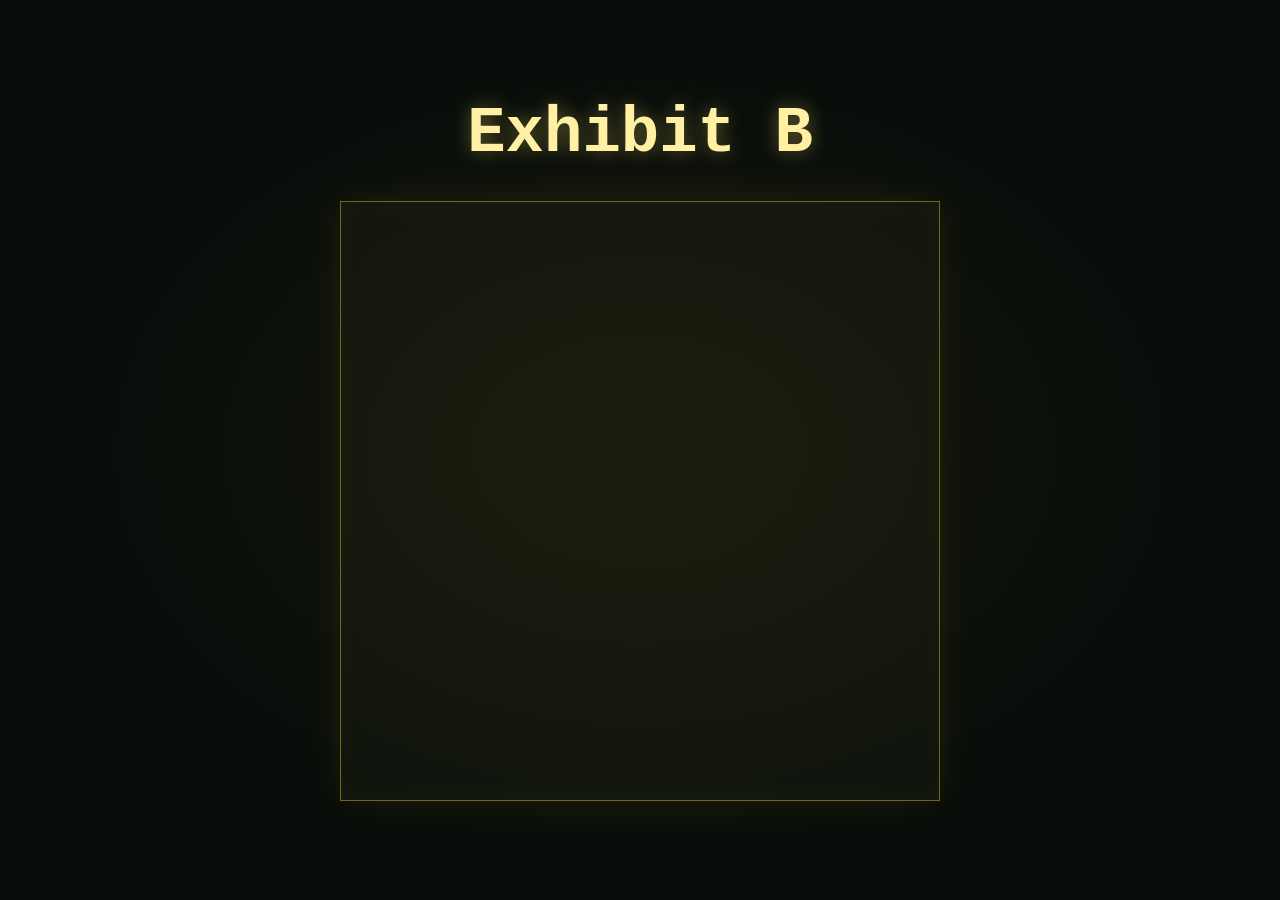
==== exhibit-b.html @ 14feef1f "Exhibit Hub" ====
<!DOCTYPE html>
<html lang="en">
<head>
  <meta charset="UTF-8">
  <meta name="viewport" content="width=device-width, initial-scale=1.0">
  <meta name="theme-color" content="#080d0a">
  <title>Exhibit B</title>
  <link rel="stylesheet" href="style.css">
</head>
<body>
  <main class="exhibit-page">
    <h1>Exhibit B</h1>
    <div class="exhibit-image-placeholder" role="img" aria-label="Image placeholder"></div>
  </main>
</body>
</html>
---- style.css ----
:root {
  color-scheme: dark;
  font-family: "Courier New", Courier, monospace;
  background: #080d0a;
  color: #ffe66d;
}

* {
  box-sizing: border-box;
}

body {
  min-width: 320px;
  min-height: 100vh;
  margin: 0;
  display: grid;
  place-items: center;
  padding: 24px;
  background:
    radial-gradient(ellipse at center, rgba(61, 53, 21, 0.28), transparent 65%),
    #080d0a;
}

.title-screen {
  width: min(100%, 720px);
  padding: clamp(32px, 8vw, 72px) 24px;
  text-align: center;
  border: 1px solid #76651e;
  box-shadow: 0 0 36px rgba(255, 218, 44, 0.08), inset 0 0 28px rgba(255, 218, 44, 0.035);
}

.eyebrow {
  margin: 0 0 24px;
  color: #d1b84e;
  font-size: 0.8rem;
  letter-spacing: 0.16em;
}

h1 {
  margin: 0;
  color: #fff0a3;
  font-size: clamp(2rem, 8vw, 4rem);
  line-height: 1.1;
  text-shadow: 0 0 18px rgba(255, 230, 109, 0.35);
}

.title-line {
  display: block;
}

.title-letter {
  display: inline-block;
  opacity: 0;
  transition: opacity 80ms ease-out;
}

.title-letter.is-visible {
  opacity: 1;
}

h1.is-flickering {
  animation: title-flicker 1.4s steps(1, end) infinite;
}

@keyframes title-flicker {
  0%, 18%, 36%, 54%, 72%, 100% {
    opacity: 1;
  }

  9%, 27%, 45%, 63%, 81% {
    opacity: 0.25;
  }
}

@media (prefers-reduced-motion: reduce) {
  .title-letter {
    opacity: 1;
    transition: none;
  }

  h1.is-flickering {
    animation: none;
  }
}

.intro {
  max-width: 480px;
  margin: 24px auto 36px;
  color: #8cae94;
  line-height: 1.7;
}

button,
.exhibit-button {
  display: inline-block;
  padding: 14px 22px;
  border: 1px solid #ffe66d;
  border-radius: 2px;
  background: transparent;
  color: #fff0a3;
  font: inherit;
  font-size: 1rem;
  cursor: pointer;
  text-decoration: none;
  transition: background-color 150ms ease, color 150ms ease, box-shadow 150ms ease;
}

button:hover,
.exhibit-button:hover,
button:focus-visible,
.exhibit-button:focus-visible {
  outline: none;
  background: #ffe66d;
  color: #080d0a;
  box-shadow: 0 0 18px rgba(255, 230, 109, 0.3);
}

.loading-message {
  min-height: 1.5em;
  margin: 24px 0 0;
  color: #fff0a3;
}

.loading-message:empty {
  display: none;
}

.exhibit-page {
  width: min(100%, 720px);
  text-align: center;
}

.exhibit-hub {
  width: min(100%, 720px);
  text-align: center;
}

.exhibit-navigation {
  display: grid;
  grid-template-columns: repeat(2, minmax(0, 1fr));
  gap: 16px;
  margin-top: 32px;
}

.exhibit-button {
  padding: 24px;
  font-size: 1.25rem;
}

.exhibit-image-placeholder {
  width: min(100%, 600px);
  aspect-ratio: 1;
  margin: 32px auto 0;
  border: 1px solid #76651e;
  background: rgba(255, 230, 109, 0.025);
  box-shadow: 0 0 36px rgba(255, 218, 44, 0.08), inset 0 0 28px rgba(255, 218, 44, 0.035);
}
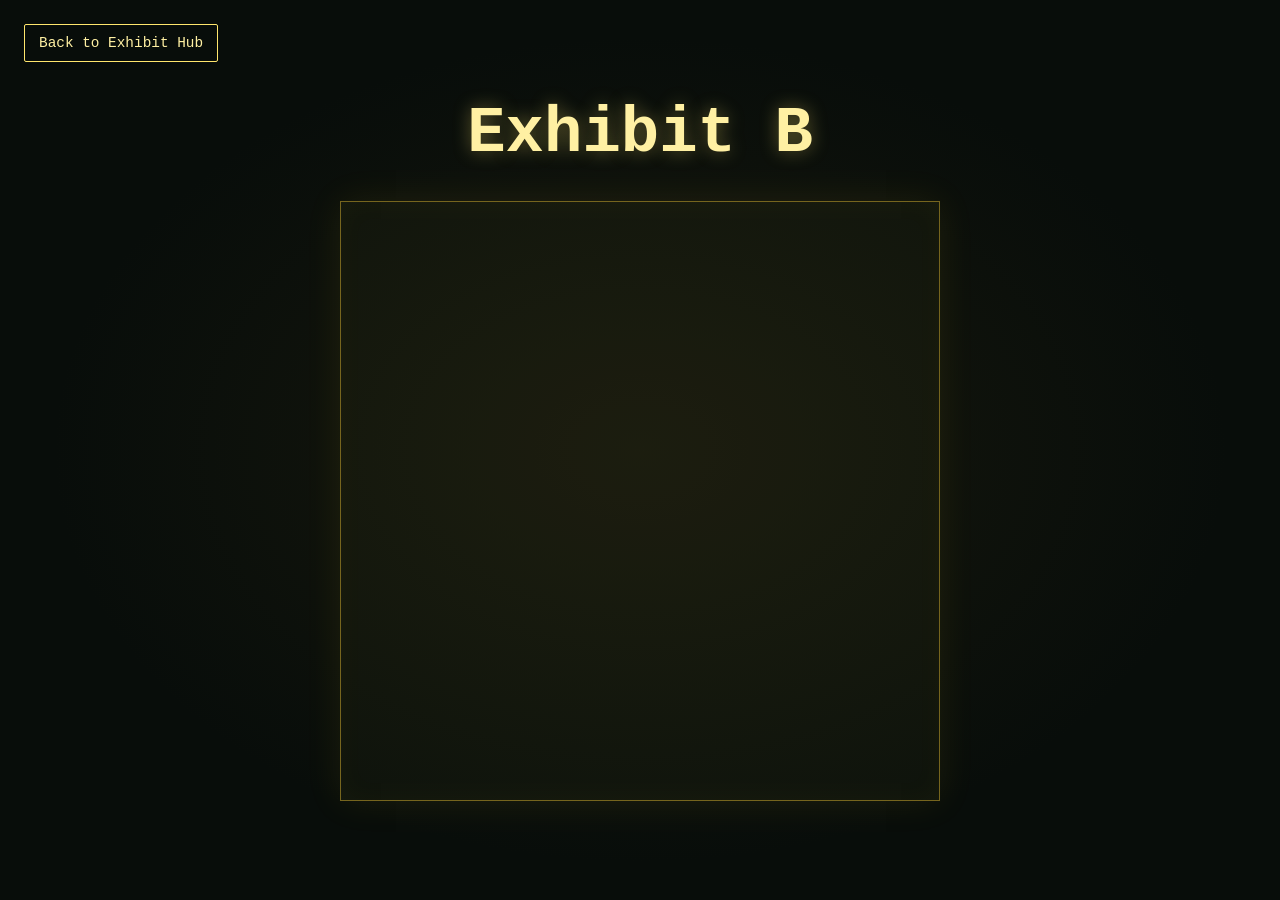
==== commit c7c86043: "Back button Addition" ====
--- a/exhibit-b.html
+++ b/exhibit-b.html
@@ -8,6 +8,7 @@
   <link rel="stylesheet" href="style.css">
 </head>
 <body>
+  <a class="back-button" href="exhibit-hub.html">Back to Exhibit Hub</a>
   <main class="exhibit-page">
     <h1>Exhibit B</h1>
     <div class="exhibit-image-placeholder" role="img" aria-label="Image placeholder"></div>
--- a/style.css
+++ b/style.css
@@ -91,7 +91,8 @@
 }
 
 button,
-.exhibit-button {
+.exhibit-button,
+.back-button {
   display: inline-block;
   padding: 14px 22px;
   border: 1px solid #ffe66d;
@@ -107,8 +108,10 @@
 
 button:hover,
 .exhibit-button:hover,
+.back-button:hover,
 button:focus-visible,
-.exhibit-button:focus-visible {
+.exhibit-button:focus-visible,
+.back-button:focus-visible {
   outline: none;
   background: #ffe66d;
   color: #080d0a;
@@ -147,6 +150,14 @@
   font-size: 1.25rem;
 }
 
+.back-button {
+  position: fixed;
+  top: 24px;
+  left: 24px;
+  padding: 10px 14px;
+  font-size: 0.9rem;
+}
+
 .exhibit-image-placeholder {
   width: min(100%, 600px);
   aspect-ratio: 1;
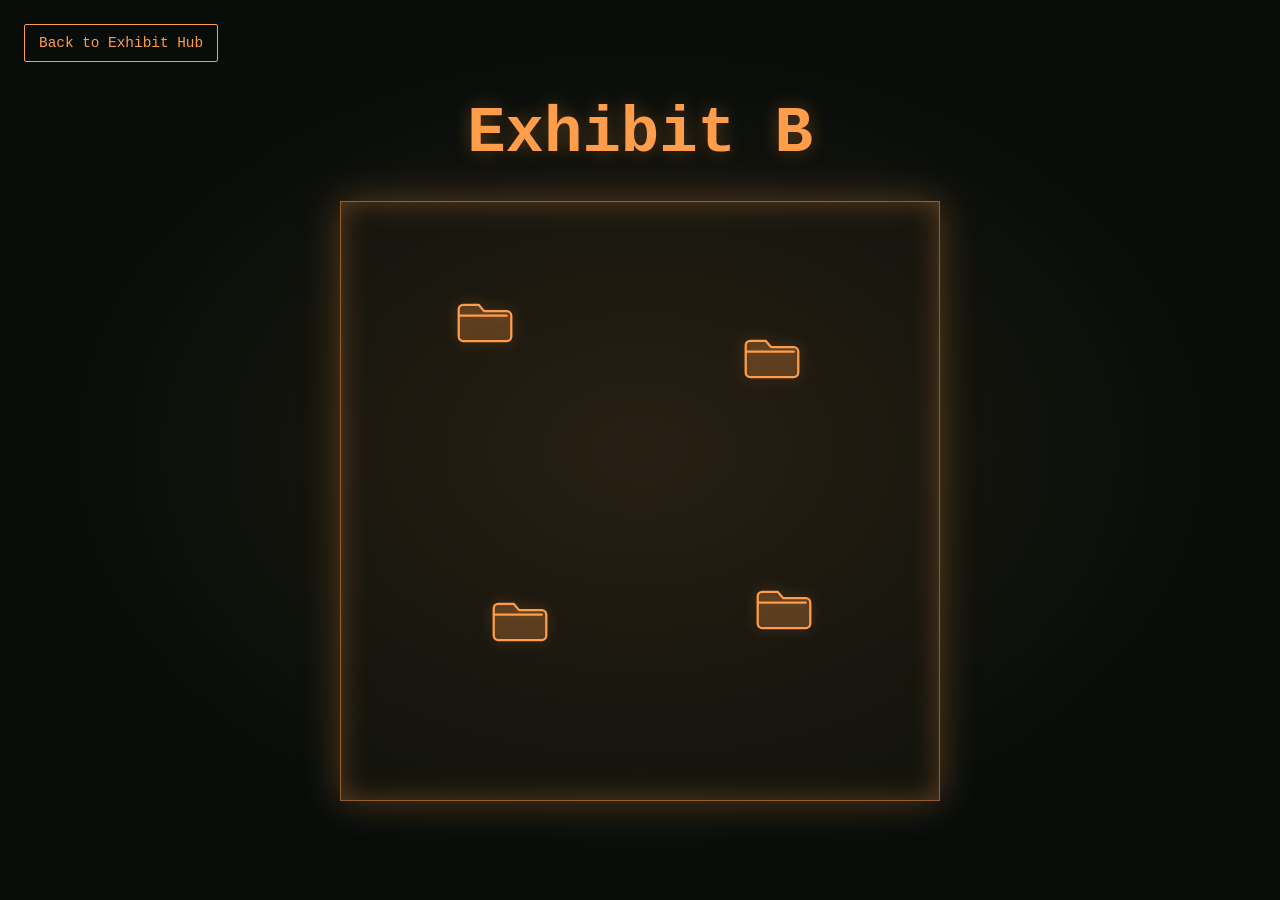
==== commit 8eb3ef75: "Exhibit pages updated with new content." ====
--- a/exhibit-b.html
+++ b/exhibit-b.html
@@ -6,12 +6,50 @@
   <meta name="theme-color" content="#080d0a">
   <title>Exhibit B</title>
   <link rel="stylesheet" href="style.css">
+  <script src="script.js" defer></script>
 </head>
-<body>
+<body class="exhibit-b">
   <a class="back-button" href="exhibit-hub.html">Back to Exhibit Hub</a>
   <main class="exhibit-page">
     <h1>Exhibit B</h1>
-    <div class="exhibit-image-placeholder" role="img" aria-label="Image placeholder"></div>
+    <div class="exhibit-image-placeholder exhibit-b-folders">
+      <div class="folder-item folder-item-one">
+        <button class="folder-button" type="button" aria-label="Folder 1">
+          <svg viewBox="0 0 64 48" aria-hidden="true">
+            <path d="M3 10a5 5 0 0 1 5-5h17l6 7h25a5 5 0 0 1 5 5v23a5 5 0 0 1-5 5H8a5 5 0 0 1-5-5z" />
+            <path d="M4 17h52" />
+          </svg>
+        </button>
+        <span class="folder-loading" hidden>Loading...</span>
+      </div>
+      <div class="folder-item folder-item-two">
+        <button class="folder-button" type="button" aria-label="Folder 2">
+          <svg viewBox="0 0 64 48" aria-hidden="true">
+            <path d="M3 10a5 5 0 0 1 5-5h17l6 7h25a5 5 0 0 1 5 5v23a5 5 0 0 1-5 5H8a5 5 0 0 1-5-5z" />
+            <path d="M4 17h52" />
+          </svg>
+        </button>
+        <span class="folder-loading" hidden>Loading...</span>
+      </div>
+      <div class="folder-item folder-item-three">
+        <button class="folder-button" type="button" aria-label="Folder 3">
+          <svg viewBox="0 0 64 48" aria-hidden="true">
+            <path d="M3 10a5 5 0 0 1 5-5h17l6 7h25a5 5 0 0 1 5 5v23a5 5 0 0 1-5 5H8a5 5 0 0 1-5-5z" />
+            <path d="M4 17h52" />
+          </svg>
+        </button>
+        <span class="folder-loading" hidden>Loading...</span>
+      </div>
+      <div class="folder-item folder-item-four">
+        <button class="folder-button" type="button" aria-label="Folder 4">
+          <svg viewBox="0 0 64 48" aria-hidden="true">
+            <path d="M3 10a5 5 0 0 1 5-5h17l6 7h25a5 5 0 0 1 5 5v23a5 5 0 0 1-5 5H8a5 5 0 0 1-5-5z" />
+            <path d="M4 17h52" />
+          </svg>
+        </button>
+        <span class="folder-loading" hidden>Loading...</span>
+      </div>
+    </div>
   </main>
 </body>
 </html>
--- a/style.css
+++ b/style.css
@@ -150,6 +150,21 @@
   font-size: 1.25rem;
 }
 
+.exhibit-button,
+.back-button {
+  border-color: var(--exhibit-accent, #ffe66d);
+  color: var(--exhibit-accent, #fff0a3);
+}
+
+.exhibit-button:hover,
+.exhibit-button:focus-visible,
+.back-button:hover,
+.back-button:focus-visible {
+  background: var(--exhibit-accent, #ffe66d);
+  color: #080d0a;
+  box-shadow: 0 0 18px var(--exhibit-glow, rgba(255, 230, 109, 0.3));
+}
+
 .back-button {
   position: fixed;
   top: 24px;
@@ -159,10 +174,130 @@
 }
 
 .exhibit-image-placeholder {
+  position: relative;
   width: min(100%, 600px);
   aspect-ratio: 1;
   margin: 32px auto 0;
-  border: 1px solid #76651e;
-  background: rgba(255, 230, 109, 0.025);
-  box-shadow: 0 0 36px rgba(255, 218, 44, 0.08), inset 0 0 28px rgba(255, 218, 44, 0.035);
-}
+  border: 1px solid color-mix(in srgb, var(--exhibit-accent, #ffe66d) 55%, transparent);
+  background: color-mix(in srgb, var(--exhibit-accent, #ffe66d) 3%, transparent);
+  box-shadow: 0 0 36px var(--exhibit-glow, rgba(255, 218, 44, 0.08)), inset 0 0 28px var(--exhibit-glow, rgba(255, 218, 44, 0.035));
+}
+
+.folder-item {
+  position: absolute;
+  display: grid;
+  justify-items: center;
+  gap: 4px;
+  transform: translate(-50%, -50%);
+}
+
+.folder-item-one {
+  top: 20%;
+  left: 24%;
+}
+
+.folder-item-two {
+  top: 26%;
+  left: 72%;
+}
+
+.folder-item-three {
+  top: 70%;
+  left: 30%;
+}
+
+.folder-item-four {
+  top: 68%;
+  left: 74%;
+}
+
+button.folder-button {
+  display: grid;
+  place-items: center;
+  width: 76px;
+  height: 64px;
+  padding: 8px;
+  border-color: transparent;
+  color: var(--exhibit-accent);
+}
+
+.folder-button svg {
+  width: 100%;
+  height: 100%;
+  fill: color-mix(in srgb, var(--exhibit-accent) 22%, transparent);
+  stroke: currentColor;
+  stroke-linecap: round;
+  stroke-linejoin: round;
+  stroke-width: 2.5;
+  filter: drop-shadow(0 0 7px var(--exhibit-glow));
+}
+
+.exhibit-b .folder-button:hover,
+.exhibit-b .folder-button:focus-visible {
+  background: color-mix(in srgb, var(--exhibit-accent) 18%, transparent);
+  color: var(--exhibit-accent);
+  box-shadow: 0 0 18px var(--exhibit-glow);
+}
+
+.folder-loading {
+  color: var(--exhibit-accent);
+  font-size: 0.85rem;
+  text-shadow: 0 0 8px var(--exhibit-glow);
+}
+
+.folder-loading[hidden] {
+  display: none;
+}
+
+.exhibit-log {
+  position: absolute;
+  margin: 0;
+  color: var(--exhibit-accent);
+  font-size: clamp(0.75rem, 2.5vw, 1rem);
+  text-shadow: 0 0 8px var(--exhibit-glow);
+}
+
+.exhibit-log-tod {
+  top: 22%;
+  left: 14%;
+}
+
+.exhibit-log-dob {
+  right: 12%;
+  bottom: 24%;
+}
+
+.exhibit-page h1 {
+  color: var(--exhibit-accent, #fff0a3);
+  text-shadow: 0 0 18px var(--exhibit-glow, rgba(255, 230, 109, 0.35));
+}
+
+body.exhibit-a,
+.exhibit-a-button {
+  --exhibit-accent: #68f28e;
+  --exhibit-glow: rgba(104, 242, 142, 0.3);
+}
+
+body.exhibit-b,
+.exhibit-b-button {
+  --exhibit-accent: #ff9d4a;
+  --exhibit-glow: rgba(255, 157, 74, 0.3);
+}
+
+body.exhibit-c,
+.exhibit-c-button {
+  --exhibit-accent: #ff5b5b;
+  --exhibit-glow: rgba(255, 91, 91, 0.3);
+}
+
+body.exhibit-d,
+.exhibit-d-button {
+  --exhibit-accent: #c084fc;
+  --exhibit-glow: rgba(192, 132, 252, 0.3);
+}
+
+body[class^="exhibit-"] {
+  background:
+    radial-gradient(ellipse at center, color-mix(in srgb, var(--exhibit-accent) 10%, transparent), transparent 65%),
+    #080d0a;
+}
